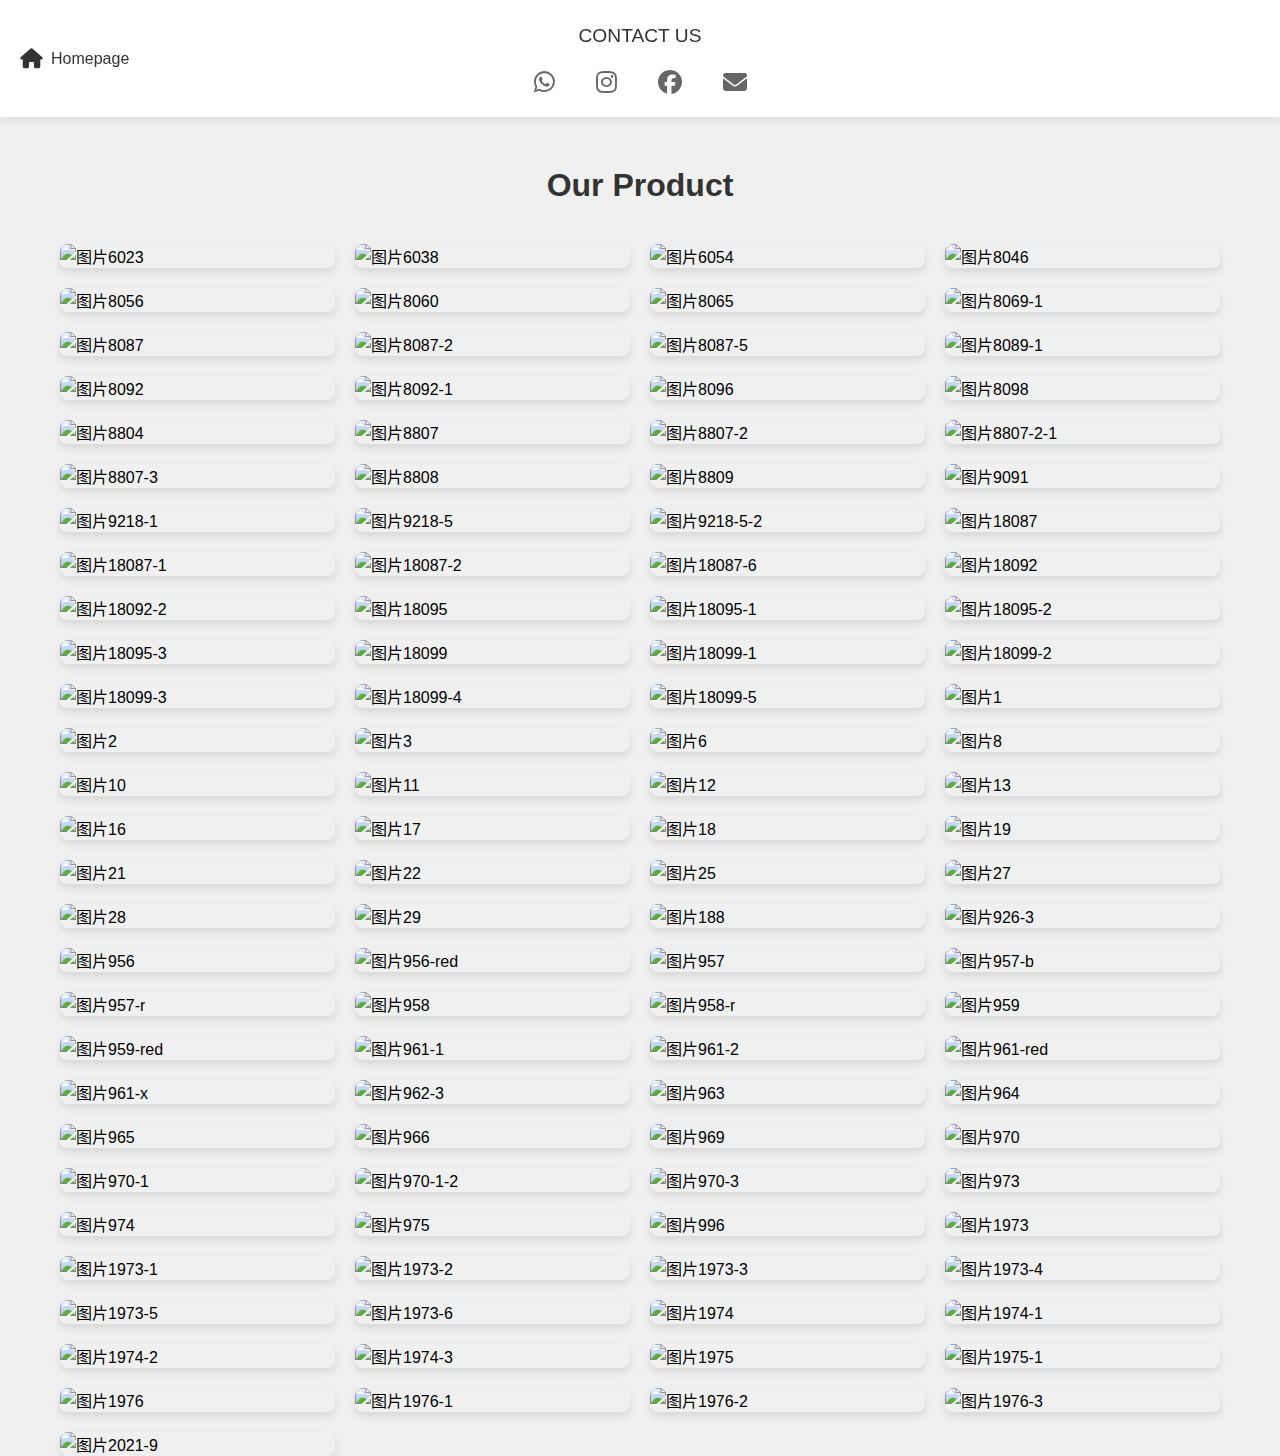
==== index.html @ f0d90559 "Create index.html" ====
<!DOCTYPE html>
<html lang="zh-CN">

<head>
    <meta charset="UTF-8">
    <meta name="viewport" content="width=device-width, initial-scale=1.0">
    <title>Products</title>
    <link rel="stylesheet" href="https://cdnjs.cloudflare.com/ajax/libs/font-awesome/6.4.0/css/all.min.css">
    <style>
        :root {
            --nav-height: 0px;
        }

        * {
            margin: 0;
            padding: 0;
            box-sizing: border-box;
        }

        /* 修改后的导航栏 */
        .social-bar {
            position: fixed;
            top: 0;
            width: 100%;
            background: rgba(255, 255, 255, 0.97);
            padding: 15px 20px;
            box-shadow: 0 2px 10px rgba(0, 0, 0, 0.1);
            z-index: 1000;
            display: flex;
            flex-direction: column;
            align-items: center;
            gap: 15px;
            min-height: 80px;
            flex-wrap: wrap;
        }

        .home-btn {
            position: absolute;
            left: 20px;
            top: 50%;
            transform: translateY(-50%);
            display: flex;
            align-items: center;
            gap: 8px;
            text-decoration: none;
            color: #333;
            font-size: 16px;
        }

        .home-btn i {
            font-size: 20px;
        }

        .social-title {
            color: #333;
            font-size: 1.2rem;
            font-weight: 500;
            margin-top: 10px;
        }

        .social-links {
            display: flex;
            justify-content: center;
            gap: 25px;
            flex-wrap: wrap;
        }

        .social-link {
            color: #666;
            font-size: 24px;
            transition: all 0.3s ease;
            text-decoration: none;
            display: inline-flex;
            padding: 8px;
        }

        .social-link:hover {
            transform: translateY(-3px);
        }

        .fa-whatsapp:hover {
            color: #25D366;
        }

        .fa-instagram:hover {
            color: #E1306C;
        }

        .fa-facebook:hover {
            color: #1877F2;
        }

        .fa-envelope:hover {
            color: #EA4335;
        }

        /* 动态间距容器 */
        .container {
            padding-top: calc(var(--nav-height) + 30px);
            max-width: 1200px;
            margin: 0 auto;
            padding-left: 20px;
            padding-right: 20px;
        }

        /* 相册样式 */
        body {
            font-family: Arial, sans-serif;
            background-color: #f0f0f0;
        }

        h1 {
            text-align: center;
            color: #333;
            margin: 20px 0 40px;
            font-size: 2rem;
        }

        .gallery {
            display: grid;
            grid-template-columns: repeat(auto-fit, minmax(250px, 1fr));
            gap: 20px;
        }

        .gallery-item {
            position: relative;
            overflow: hidden;
            border-radius: 8px;
            box-shadow: 0 4px 8px rgba(0, 0, 0, 0.1);
            transition: transform 0.3s ease;
        }

        .gallery-item:hover {
            transform: translateY(-5px);
        }

        .gallery-image {
            width: 100%;
            height: 250px;
            object-fit: cover;
            cursor: pointer;
            transition: transform 0.3s ease;
        }

        .gallery-item:hover .gallery-image {
            transform: scale(1.05);
        }

        .caption {
            position: absolute;
            bottom: 0;
            left: 0;
            right: 0;
            background: rgba(0, 0, 0, 0.7);
            color: white;
            padding: 10px;
            text-align: center;
            transform: translateY(100%);
            transition: transform 0.3s ease;
        }

        .gallery-item:hover .caption {
            transform: translateY(0);
        }

        /* 模态框 */
        .modal {
            display: none;
            position: fixed;
            top: 0;
            left: 0;
            width: 100%;
            height: 100%;
            background: rgba(0, 0, 0, 0.8);
            z-index: 999;
        }

        .modal-content {
            position: absolute;
            top: 50%;
            left: 50%;
            transform: translate(-50%, -50%);
            max-width: 90%;
            max-height: 90%;
        }

        .modal-image {
            width: 100%;
            height: auto;
            border-radius: 8px;
        }

        .close {
            position: absolute;
            top: 20px;
            right: 30px;
            color: white;
            font-size: 40px;
            cursor: pointer;
        }

        /* 响应式设计 */
        @media (max-width: 768px) {
            .gallery {
                grid-template-columns: repeat(2, 1fr);
            }

            h1 {
                font-size: 1.8rem;
            }
        }

        @media (max-width: 480px) {
            .social-bar {
                padding: 12px 45px;
            }

            .home-btn span {
                display: none;
            }

            .container {
                padding-top: calc(var(--nav-height) + 20px);
            }

            .gallery {
                grid-template-columns: 1fr;
            }

            h1 {
                font-size: 1.6rem;
                margin: 15px 0 30px;
            }

            .social-title {
                font-size: 1rem;
            }

            .social-links {
                gap: 20px;
            }

            .social-link {
                font-size: 22px;
                padding: 6px;
            }
        }
    </style>
</head>

<body>
    <!-- 导航栏 -->
    <nav class="social-bar">
        <a href="https://110407.xyz" class="home-btn">
            <i class="fas fa-home"></i>
            <span>Homepage</span>
        </a>
        <div class="social-title">CONTACT US</div>
        <div class="social-links">
            <a href="https://wa.me/85246198431" class="social-link" target="_blank">
                <i class="fa-brands fa-whatsapp"></i>
            </a>
            <a href="https://www.instagram.com/miailive/" class="social-link" target="_blank">
                <i class="fa-brands fa-instagram"></i>
            </a>
            <a href="https://www.facebook.com/share/1YYGZ4FWjo/?mibextid=wwXIfr" class="social-link" target="_blank">
                <i class="fa-brands fa-facebook"></i>
            </a>
            <a href="mailto:zwbbtk@proton.me" class="social-link">
                <i class="fa-solid fa-envelope"></i>
            </a>
        </div>
    </nav>

    <!-- 产品展示 -->
    <div class="container">
        <h1>Our Product</h1>
        <div class="gallery">
            <div class="gallery-item">
                <img src="./pic/6023.png" alt="图片6023" class="gallery-image">
                <div class="caption">6023</div>
            </div>
            <div class="gallery-item">
                <img src="./pic/6038.png" alt="图片6038" class="gallery-image">
                <div class="caption">6038</div>
            </div>
            <div class="gallery-item">
                <img src="./pic/6054.png" alt="图片6054" class="gallery-image">
                <div class="caption">6054</div>
            </div>
            <div class="gallery-item">
                <img src="./pic/8046.png" alt="图片8046" class="gallery-image">
                <div class="caption">8046</div>
            </div>
            <div class="gallery-item">
                <img src="./pic/8056.png" alt="图片8056" class="gallery-image">
                <div class="caption">8056</div>
            </div>
            <div class="gallery-item">
                <img src="./pic/8060.png" alt="图片8060" class="gallery-image">
                <div class="caption">8060</div>
            </div>
            <div class="gallery-item">
                <img src="./pic/8065.png" alt="图片8065" class="gallery-image">
                <div class="caption">8065</div>
            </div>
            <div class="gallery-item">
                <img src="./pic/8069-1.png" alt="图片8069-1" class="gallery-image">
                <div class="caption">8069-1</div>
            </div>
            <div class="gallery-item">
                <img src="./pic/8087.png" alt="图片8087" class="gallery-image">
                <div class="caption">8087</div>
            </div>
            <div class="gallery-item">
                <img src="./pic/8087-2.png" alt="图片8087-2" class="gallery-image">
                <div class="caption">8087-2</div>
            </div>
            <div class="gallery-item">
                <img src="./pic/8087-5.png" alt="图片8087-5" class="gallery-image">
                <div class="caption">8087-5</div>
            </div>
            <div class="gallery-item">
                <img src="./pic/8089-1.png" alt="图片8089-1" class="gallery-image">
                <div class="caption">8089-1</div>
            </div>
            <div class="gallery-item">
                <img src="./pic/8092.jpg" alt="图片8092" class="gallery-image">
                <div class="caption">8092</div>
            </div>
            <div class="gallery-item">
                <img src="./pic/8092-1.png" alt="图片8092-1" class="gallery-image">
                <div class="caption">8092-1</div>
            </div>
            <div class="gallery-item">
                <img src="./pic/8096.png" alt="图片8096" class="gallery-image">
                <div class="caption">8096</div>
            </div>
            <div class="gallery-item">
                <img src="./pic/8098.png" alt="图片8098" class="gallery-image">
                <div class="caption">8098</div>
            </div>
            <div class="gallery-item">
                <img src="./pic/8804.png" alt="图片8804" class="gallery-image">
                <div class="caption">8804</div>
            </div>
            <div class="gallery-item">
                <img src="./pic/8807.png" alt="图片8807" class="gallery-image">
                <div class="caption">8807</div>
            </div>
            <div class="gallery-item">
                <img src="./pic/8807-2.png" alt="图片8807-2" class="gallery-image">
                <div class="caption">8807-2</div>
            </div>
            <div class="gallery-item">
                <img src="./pic/8807-2-1.png" alt="图片8807-2-1" class="gallery-image">
                <div class="caption">8807-2-1</div>
            </div>
            <div class="gallery-item">
                <img src="./pic/8807-3.png" alt="图片8807-3" class="gallery-image">
                <div class="caption">8807-3</div>
            </div>
            <div class="gallery-item">
                <img src="./pic/8808.png" alt="图片8808" class="gallery-image">
                <div class="caption">8808</div>
            </div>
            <div class="gallery-item">
                <img src="./pic/8809.png" alt="图片8809" class="gallery-image">
                <div class="caption">8809</div>
            </div>
            <div class="gallery-item">
                <img src="./pic/9091.png" alt="图片9091" class="gallery-image">
                <div class="caption">9091</div>
            </div>
            <div class="gallery-item">
                <img src="./pic/9218-1.png" alt="图片9218-1" class="gallery-image">
                <div class="caption">9218-1</div>
            </div>
            <div class="gallery-item">
                <img src="./pic/9218-5.png" alt="图片9218-5" class="gallery-image">
                <div class="caption">9218-5</div>
            </div>
            <div class="gallery-item">
                <img src="./pic/9218-5-2.png" alt="图片9218-5-2" class="gallery-image">
                <div class="caption">9218-5-2</div>
            </div>
            <div class="gallery-item">
                <img src="./pic/18087.png" alt="图片18087" class="gallery-image">
                <div class="caption">18087</div>
            </div>
            <div class="gallery-item">
                <img src="./pic/18087-1.png" alt="图片18087-1" class="gallery-image">
                <div class="caption">18087-1</div>
            </div>
            <div class="gallery-item">
                <img src="./pic/18087-2.png" alt="图片18087-2" class="gallery-image">
                <div class="caption">18087-2</div>
            </div>
            <div class="gallery-item">
                <img src="./pic/18087-6.png" alt="图片18087-6" class="gallery-image">
                <div class="caption">18087-6</div>
            </div>
            <div class="gallery-item">
                <img src="./pic/18092.png" alt="图片18092" class="gallery-image">
                <div class="caption">18092</div>
            </div>
            <div class="gallery-item">
                <img src="./pic/18092-2.png" alt="图片18092-2" class="gallery-image">
                <div class="caption">18092-2</div>
            </div>
            <div class="gallery-item">
                <img src="./pic/18095.png" alt="图片18095" class="gallery-image">
                <div class="caption">18095</div>
            </div>
            <div class="gallery-item">
                <img src="./pic/18095-1.png" alt="图片18095-1" class="gallery-image">
                <div class="caption">18095-1</div>
            </div>
            <div class="gallery-item">
                <img src="./pic/18095-2.png" alt="图片18095-2" class="gallery-image">
                <div class="caption">18095-2</div>
            </div>
            <div class="gallery-item">
                <img src="./pic/18095-3.png" alt="图片18095-3" class="gallery-image">
                <div class="caption">18095-3</div>
            </div>
            <div class="gallery-item">
                <img src="./pic/18099.png" alt="图片18099" class="gallery-image">
                <div class="caption">18099</div>
            </div>
            <div class="gallery-item">
                <img src="./pic/18099-1.png" alt="图片18099-1" class="gallery-image">
                <div class="caption">18099-1</div>
            </div>
            <div class="gallery-item">
                <img src="./pic/18099-2.png" alt="图片18099-2" class="gallery-image">
                <div class="caption">18099-2</div>
            </div>
            <div class="gallery-item">
                <img src="./pic/18099-3.png" alt="图片18099-3" class="gallery-image">
                <div class="caption">18099-3</div>
            </div>
            <div class="gallery-item">
                <img src="./pic/18099-4.png" alt="图片18099-4" class="gallery-image">
                <div class="caption">18099-4</div>
            </div>
            <div class="gallery-item">
                <img src="./pic/18099-5.png" alt="图片18099-5" class="gallery-image">
                <div class="caption">18099-5</div>
            </div>
            <div class="gallery-item">
                <img src="./pic/1.png" alt="图片1" class="gallery-image">
                <div class="caption">1</div>
            </div>
            <div class="gallery-item">
                <img src="./pic/2.png" alt="图片2" class="gallery-image">
                <div class="caption">2</div>
            </div>
            <div class="gallery-item">
                <img src="./pic/3.png" alt="图片3" class="gallery-image">
                <div class="caption">3</div>
            </div>
            <div class="gallery-item">
                <img src="./pic/6.png" alt="图片6" class="gallery-image">
                <div class="caption">6</div>
            </div>
            <div class="gallery-item">
                <img src="./pic/8.png" alt="图片8" class="gallery-image">
                <div class="caption">8</div>
            </div>
            <div class="gallery-item">
                <img src="./pic/10.png" alt="图片10" class="gallery-image">
                <div class="caption">10</div>
            </div>
            <div class="gallery-item">
                <img src="./pic/11.png" alt="图片11" class="gallery-image">
                <div class="caption">11</div>
            </div>
            <div class="gallery-item">
                <img src="./pic/12.png" alt="图片12" class="gallery-image">
                <div class="caption">12</div>
            </div>
            <div class="gallery-item">
                <img src="./pic/13.png" alt="图片13" class="gallery-image">
                <div class="caption">13</div>
            </div>
            <div class="gallery-item">
                <img src="./pic/16.png" alt="图片16" class="gallery-image">
                <div class="caption">16</div>
            </div>
            <div class="gallery-item">
                <img src="./pic/17.png" alt="图片17" class="gallery-image">
                <div class="caption">17</div>
            </div>
            <div class="gallery-item">
                <img src="./pic/18.png" alt="图片18" class="gallery-image">
                <div class="caption">18</div>
            </div>
            <div class="gallery-item">
                <img src="./pic/19.png" alt="图片19" class="gallery-image">
                <div class="caption">19</div>
            </div>
            <div class="gallery-item">
                <img src="./pic/21.png" alt="图片21" class="gallery-image">
                <div class="caption">21</div>
            </div>
            <div class="gallery-item">
                <img src="./pic/22.png" alt="图片22" class="gallery-image">
                <div class="caption">22</div>
            </div>
            <div class="gallery-item">
                <img src="./pic/25.png" alt="图片25" class="gallery-image">
                <div class="caption">25</div>
            </div>
            <div class="gallery-item">
                <img src="./pic/27.png" alt="图片27" class="gallery-image">
                <div class="caption">27</div>
            </div>
            <div class="gallery-item">
                <img src="./pic/28.png" alt="图片28" class="gallery-image">
                <div class="caption">28</div>
            </div>
            <div class="gallery-item">
                <img src="./pic/29.png" alt="图片29" class="gallery-image">
                <div class="caption">29</div>
            </div>
            <div class="gallery-item">
                <img src="./pic/188.png" alt="图片188" class="gallery-image">
                <div class="caption">188</div>
            </div>
            <div class="gallery-item">
                <img src="./pic/926-3.png" alt="图片926-3" class="gallery-image">
                <div class="caption">926-3</div>
            </div>
            <div class="gallery-item">
                <img src="./pic/956.png" alt="图片956" class="gallery-image">
                <div class="caption">956</div>
            </div>
            <div class="gallery-item">
                <img src="./pic/956-red.png" alt="图片956-red" class="gallery-image">
                <div class="caption">956-red</div>
            </div>
            <div class="gallery-item">
                <img src="./pic/957.png" alt="图片957" class="gallery-image">
                <div class="caption">957</div>
            </div>
            <div class="gallery-item">
                <img src="./pic/957-b.png" alt="图片957-b" class="gallery-image">
                <div class="caption">957-b</div>
            </div>
            <div class="gallery-item">
                <img src="./pic/957-r.png" alt="图片957-r" class="gallery-image">
                <div class="caption">957-r</div>
            </div>
            <div class="gallery-item">
                <img src="./pic/958.png" alt="图片958" class="gallery-image">
                <div class="caption">958</div>
            </div>
            <div class="gallery-item">
                <img src="./pic/958-r.png" alt="图片958-r" class="gallery-image">
                <div class="caption">958-r</div>
            </div>
            <div class="gallery-item">
                <img src="./pic/959.png" alt="图片959" class="gallery-image">
                <div class="caption">959</div>
            </div>
            <div class="gallery-item">
                <img src="./pic/959-red.png" alt="图片959-red" class="gallery-image">
                <div class="caption">959-red</div>
            </div>
            <div class="gallery-item">
                <img src="./pic/961-1.png" alt="图片961-1" class="gallery-image">
                <div class="caption">961-1</div>
            </div>
            <div class="gallery-item">
                <img src="./pic/961-2.png" alt="图片961-2" class="gallery-image">
                <div class="caption">961-2</div>
            </div>
            <div class="gallery-item">
                <img src="./pic/961-red.png" alt="图片961-red" class="gallery-image">
                <div class="caption">961-red</div>
            </div>
            <div class="gallery-item">
                <img src="./pic/961-x.png" alt="图片961-x" class="gallery-image">
                <div class="caption">961-x</div>
            </div>
            <div class="gallery-item">
                <img src="./pic/962-3.png" alt="图片962-3" class="gallery-image">
                <div class="caption">962-3</div>
            </div>
            <div class="gallery-item">
                <img src="./pic/963.png" alt="图片963" class="gallery-image">
                <div class="caption">963</div>
            </div>
            <div class="gallery-item">
                <img src="./pic/964.png" alt="图片964" class="gallery-image">
                <div class="caption">964</div>
            </div>
            <div class="gallery-item">
                <img src="./pic/965.png" alt="图片965" class="gallery-image">
                <div class="caption">965</div>
            </div>
            <div class="gallery-item">
                <img src="./pic/966.png" alt="图片966" class="gallery-image">
                <div class="caption">966</div>
            </div>
            <div class="gallery-item">
                <img src="./pic/969.png" alt="图片969" class="gallery-image">
                <div class="caption">969</div>
            </div>
            <div class="gallery-item">
                <img src="./pic/970.png" alt="图片970" class="gallery-image">
                <div class="caption">970</div>
            </div>
            <div class="gallery-item">
                <img src="./pic/970-1.png" alt="图片970-1" class="gallery-image">
                <div class="caption">970-1</div>
            </div>
            <div class="gallery-item">
                <img src="./pic/970-1-2.png" alt="图片970-1-2" class="gallery-image">
                <div class="caption">970-1-2</div>
            </div>
            <div class="gallery-item">
                <img src="./pic/970-3.png" alt="图片970-3" class="gallery-image">
                <div class="caption">970-3</div>
            </div>
            <div class="gallery-item">
                <img src="./pic/973.png" alt="图片973" class="gallery-image">
                <div class="caption">973</div>
            </div>
            <div class="gallery-item">
                <img src="./pic/974.png" alt="图片974" class="gallery-image">
                <div class="caption">974</div>
            </div>
            <div class="gallery-item">
                <img src="./pic/975.png" alt="图片975" class="gallery-image">
                <div class="caption">975</div>
            </div>
            <div class="gallery-item">
                <img src="./pic/996.png" alt="图片996" class="gallery-image">
                <div class="caption">996</div>
            </div>
            <div class="gallery-item">
                <img src="./pic/1973.png" alt="图片1973" class="gallery-image">
                <div class="caption">1973</div>
            </div>
            <div class="gallery-item">
                <img src="./pic/1973-1.png" alt="图片1973-1" class="gallery-image">
                <div class="caption">1973-1</div>
            </div>
            <div class="gallery-item">
                <img src="./pic/1973-2.png" alt="图片1973-2" class="gallery-image">
                <div class="caption">1973-2</div>
            </div>
            <div class="gallery-item">
                <img src="./pic/1973-3.png" alt="图片1973-3" class="gallery-image">
                <div class="caption">1973-3</div>
            </div>
            <div class="gallery-item">
                <img src="./pic/1973-4.png" alt="图片1973-4" class="gallery-image">
                <div class="caption">1973-4</div>
            </div>
            <div class="gallery-item">
                <img src="./pic/1973-5.png" alt="图片1973-5" class="gallery-image">
                <div class="caption">1973-5</div>
            </div>
            <div class="gallery-item">
                <img src="./pic/1973-6.png" alt="图片1973-6" class="gallery-image">
                <div class="caption">1973-6</div>
            </div>
            <div class="gallery-item">
                <img src="./pic/1974.png" alt="图片1974" class="gallery-image">
                <div class="caption">1974</div>
            </div>
            <div class="gallery-item">
                <img src="./pic/1974-1.png" alt="图片1974-1" class="gallery-image">
                <div class="caption">1974-1</div>
            </div>
            <div class="gallery-item">
                <img src="./pic/1974-2.png" alt="图片1974-2" class="gallery-image">
                <div class="caption">1974-2</div>
            </div>
            <div class="gallery-item">
                <img src="./pic/1974-3.png" alt="图片1974-3" class="gallery-image">
                <div class="caption">1974-3</div>
            </div>
            <div class="gallery-item">
                <img src="./pic/1975.png" alt="图片1975" class="gallery-image">
                <div class="caption">1975</div>
            </div>
            <div class="gallery-item">
                <img src="./pic/1975-1.png" alt="图片1975-1" class="gallery-image">
                <div class="caption">1975-1</div>
            </div>
            <div class="gallery-item">
                <img src="./pic/1976.png" alt="图片1976" class="gallery-image">
                <div class="caption">1976</div>
            </div>
            <div class="gallery-item">
                <img src="./pic/1976-1.png" alt="图片1976-1" class="gallery-image">
                <div class="caption">1976-1</div>
            </div>
            <div class="gallery-item">
                <img src="./pic/1976-2.png" alt="图片1976-2" class="gallery-image">
                <div class="caption">1976-2</div>
            </div>
            <div class="gallery-item">
                <img src="./pic/1976-3.png" alt="图片1976-3" class="gallery-image">
                <div class="caption">1976-3</div>
            </div>
            <div class="gallery-item">
                <img src="./pic/2021-9.png" alt="图片2021-9" class="gallery-image">
                <div class="caption">2021-9</div>
            </div>
        </div>

        <!-- 模态框 -->
        <div class="modal">
            <span class="close">&times;</span>
            <div class="modal-content">
                <img src="./pic/.png" alt="" class="modal-image">
                <div class="modal-caption"></div>
            </div>
        </div>

        <script>
            // 动态计算导航栏高度
            function updateNavHeight() {
                const nav = document.querySelector('.social-bar');
                document.documentElement.style.setProperty('--nav-height', nav.offsetHeight + 'px');
            }

            // 初始化执行
            updateNavHeight();

            // 节流处理窗口变化
            let resizeTimer;
            window.addEventListener('resize', () => {
                clearTimeout(resizeTimer);
                resizeTimer = setTimeout(updateNavHeight, 250);
            });

            // 图片点击事件
            document.querySelectorAll('.gallery-image').forEach(image => {
                image.addEventListener('click', () => {
                    const modal = document.querySelector('.modal');
                    const modalImg = document.querySelector('.modal-image');
                    const caption = image.nextElementSibling.textContent;

                    modal.style.display = 'block';
                    modalImg.src = image.src;
                    modal.querySelector('.modal-caption').textContent = caption;
                });
            });

            // 关闭模态框
            document.querySelector('.close').addEventListener('click', () => {
                document.querySelector('.modal').style.display = 'none';
            });

            // 点击外部关闭
            window.addEventListener('click', (e) => {
                if (e.target === document.querySelector('.modal')) {
                    document.querySelector('.modal').style.display = 'none';
                }
            });
        </script>
</body>

</html>
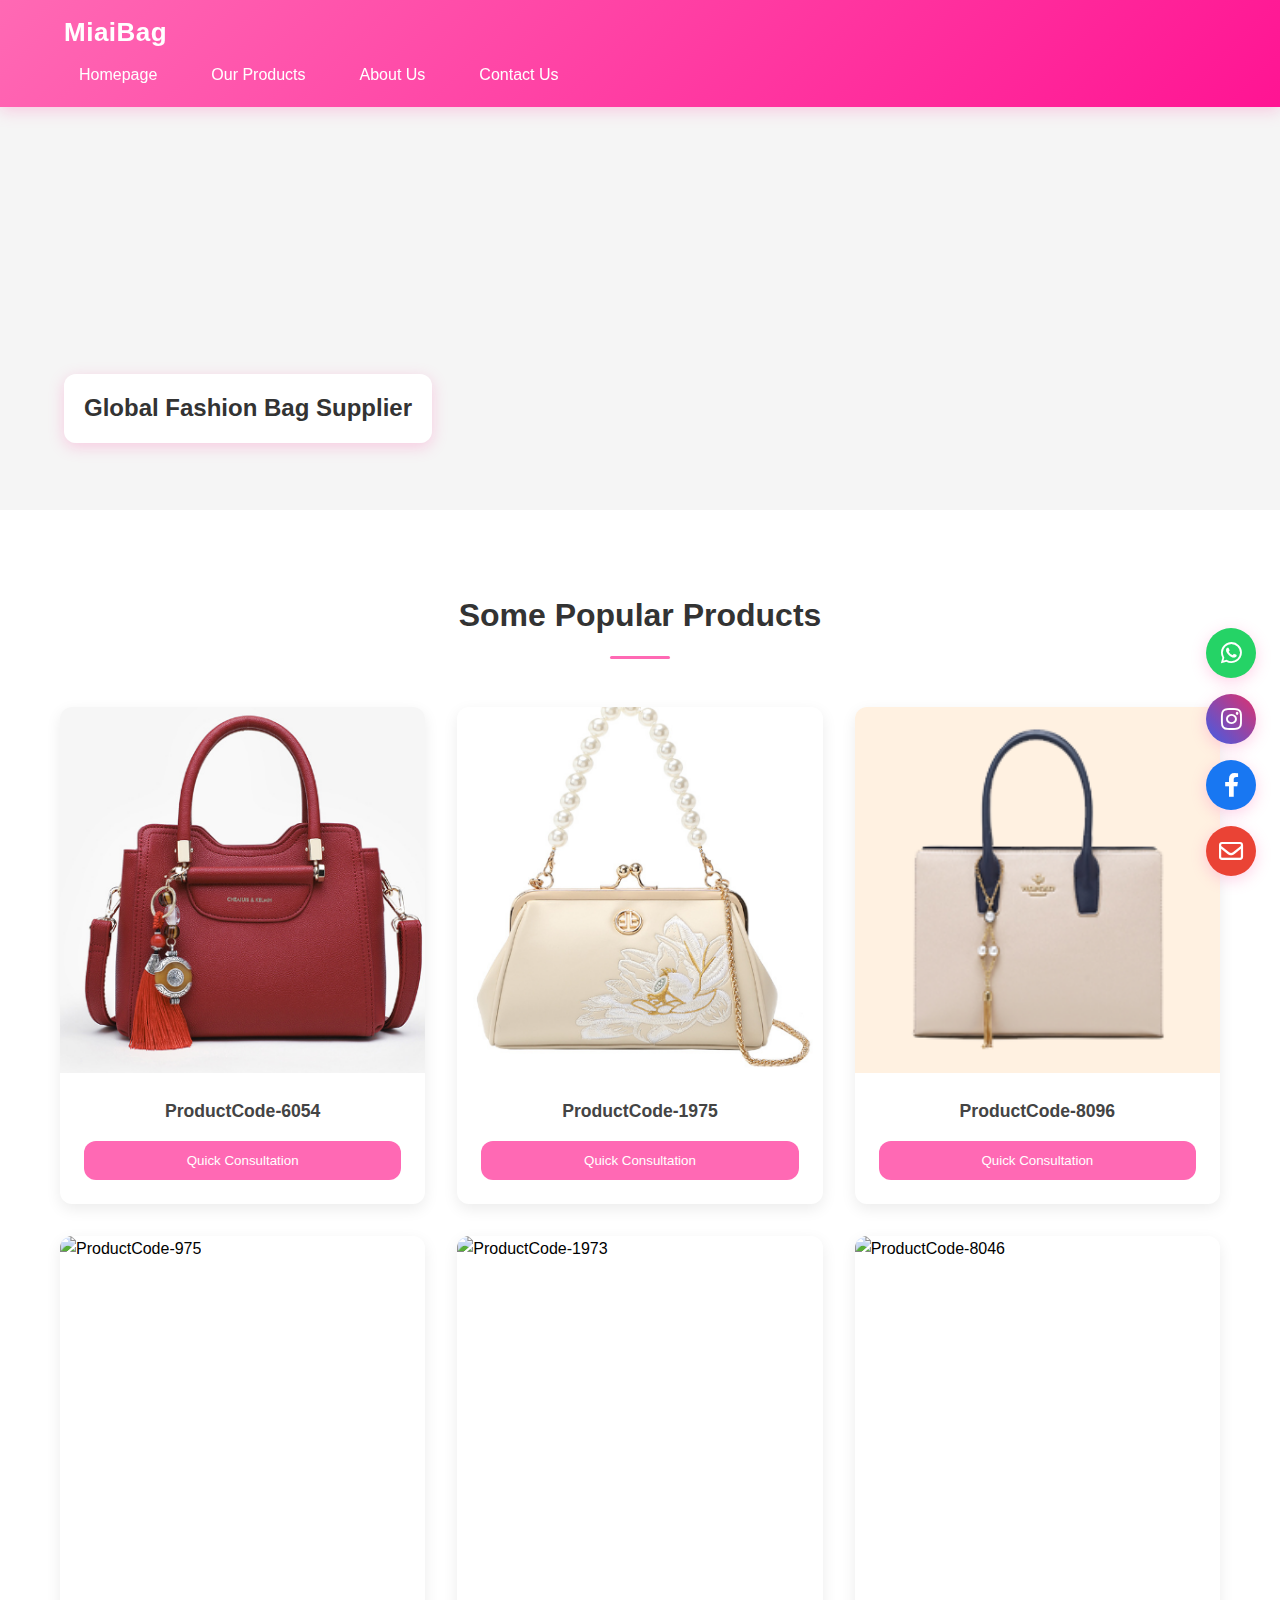
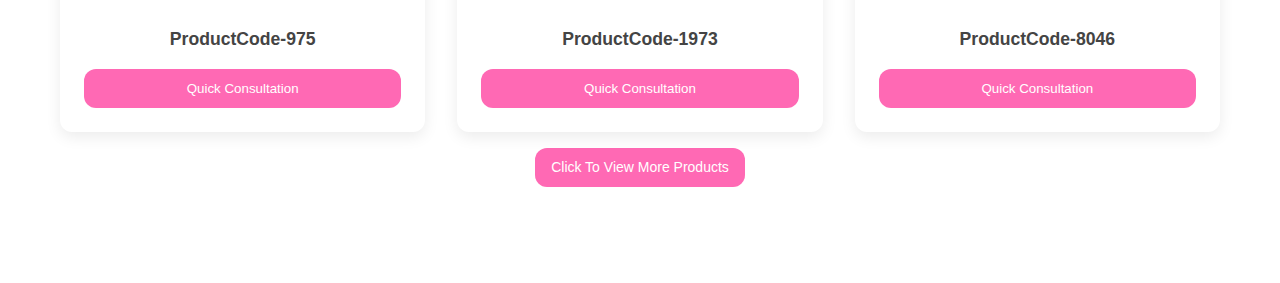
==== commit f21dbbff: "Add files via upload" ====
--- a/index.html
+++ b/index.html
@@ -1,770 +1,173 @@
-<!DOCTYPE html>
-<html lang="zh-CN">
-
-<head>
-    <meta charset="UTF-8">
-    <meta name="viewport" content="width=device-width, initial-scale=1.0">
-    <title>Products</title>
-    <link rel="stylesheet" href="https://cdnjs.cloudflare.com/ajax/libs/font-awesome/6.4.0/css/all.min.css">
-    <style>
-        :root {
-            --nav-height: 0px;
-        }
-
-        * {
-            margin: 0;
-            padding: 0;
-            box-sizing: border-box;
-        }
-
-        /* 修改后的导航栏 */
-        .social-bar {
-            position: fixed;
-            top: 0;
-            width: 100%;
-            background: rgba(255, 255, 255, 0.97);
-            padding: 15px 20px;
-            box-shadow: 0 2px 10px rgba(0, 0, 0, 0.1);
-            z-index: 1000;
-            display: flex;
-            flex-direction: column;
-            align-items: center;
-            gap: 15px;
-            min-height: 80px;
-            flex-wrap: wrap;
-        }
-
-        .home-btn {
-            position: absolute;
-            left: 20px;
-            top: 50%;
-            transform: translateY(-50%);
-            display: flex;
-            align-items: center;
-            gap: 8px;
-            text-decoration: none;
-            color: #333;
-            font-size: 16px;
-        }
-
-        .home-btn i {
-            font-size: 20px;
-        }
-
-        .social-title {
-            color: #333;
-            font-size: 1.2rem;
-            font-weight: 500;
-            margin-top: 10px;
-        }
-
-        .social-links {
-            display: flex;
-            justify-content: center;
-            gap: 25px;
-            flex-wrap: wrap;
-        }
-
-        .social-link {
-            color: #666;
-            font-size: 24px;
-            transition: all 0.3s ease;
-            text-decoration: none;
-            display: inline-flex;
-            padding: 8px;
-        }
-
-        .social-link:hover {
-            transform: translateY(-3px);
-        }
-
-        .fa-whatsapp:hover {
-            color: #25D366;
-        }
-
-        .fa-instagram:hover {
-            color: #E1306C;
-        }
-
-        .fa-facebook:hover {
-            color: #1877F2;
-        }
-
-        .fa-envelope:hover {
-            color: #EA4335;
-        }
-
-        /* 动态间距容器 */
-        .container {
-            padding-top: calc(var(--nav-height) + 30px);
-            max-width: 1200px;
-            margin: 0 auto;
-            padding-left: 20px;
-            padding-right: 20px;
-        }
-
-        /* 相册样式 */
-        body {
-            font-family: Arial, sans-serif;
-            background-color: #f0f0f0;
-        }
-
-        h1 {
-            text-align: center;
-            color: #333;
-            margin: 20px 0 40px;
-            font-size: 2rem;
-        }
-
-        .gallery {
-            display: grid;
-            grid-template-columns: repeat(auto-fit, minmax(250px, 1fr));
-            gap: 20px;
-        }
-
-        .gallery-item {
-            position: relative;
-            overflow: hidden;
-            border-radius: 8px;
-            box-shadow: 0 4px 8px rgba(0, 0, 0, 0.1);
-            transition: transform 0.3s ease;
-        }
-
-        .gallery-item:hover {
-            transform: translateY(-5px);
-        }
-
-        .gallery-image {
-            width: 100%;
-            height: 250px;
-            object-fit: cover;
-            cursor: pointer;
-            transition: transform 0.3s ease;
-        }
-
-        .gallery-item:hover .gallery-image {
-            transform: scale(1.05);
-        }
-
-        .caption {
-            position: absolute;
-            bottom: 0;
-            left: 0;
-            right: 0;
-            background: rgba(0, 0, 0, 0.7);
-            color: white;
-            padding: 10px;
-            text-align: center;
-            transform: translateY(100%);
-            transition: transform 0.3s ease;
-        }
-
-        .gallery-item:hover .caption {
-            transform: translateY(0);
-        }
-
-        /* 模态框 */
-        .modal {
-            display: none;
-            position: fixed;
-            top: 0;
-            left: 0;
-            width: 100%;
-            height: 100%;
-            background: rgba(0, 0, 0, 0.8);
-            z-index: 999;
-        }
-
-        .modal-content {
-            position: absolute;
-            top: 50%;
-            left: 50%;
-            transform: translate(-50%, -50%);
-            max-width: 90%;
-            max-height: 90%;
-        }
-
-        .modal-image {
-            width: 100%;
-            height: auto;
-            border-radius: 8px;
-        }
-
-        .close {
-            position: absolute;
-            top: 20px;
-            right: 30px;
-            color: white;
-            font-size: 40px;
-            cursor: pointer;
-        }
-
-        /* 响应式设计 */
-        @media (max-width: 768px) {
-            .gallery {
-                grid-template-columns: repeat(2, 1fr);
-            }
-
-            h1 {
-                font-size: 1.8rem;
-            }
-        }
-
-        @media (max-width: 480px) {
-            .social-bar {
-                padding: 12px 45px;
-            }
-
-            .home-btn span {
-                display: none;
-            }
-
-            .container {
-                padding-top: calc(var(--nav-height) + 20px);
-            }
-
-            .gallery {
-                grid-template-columns: 1fr;
-            }
-
-            h1 {
-                font-size: 1.6rem;
-                margin: 15px 0 30px;
-            }
-
-            .social-title {
-                font-size: 1rem;
-            }
-
-            .social-links {
-                gap: 20px;
-            }
-
-            .social-link {
-                font-size: 22px;
-                padding: 6px;
-            }
-        }
-    </style>
-</head>
-
-<body>
-    <!-- 导航栏 -->
-    <nav class="social-bar">
-        <a href="https://110407.xyz" class="home-btn">
-            <i class="fas fa-home"></i>
-            <span>Homepage</span>
-        </a>
-        <div class="social-title">CONTACT US</div>
-        <div class="social-links">
-            <a href="https://wa.me/85246198431" class="social-link" target="_blank">
-                <i class="fa-brands fa-whatsapp"></i>
-            </a>
-            <a href="https://www.instagram.com/miailive/" class="social-link" target="_blank">
-                <i class="fa-brands fa-instagram"></i>
-            </a>
-            <a href="https://www.facebook.com/share/1YYGZ4FWjo/?mibextid=wwXIfr" class="social-link" target="_blank">
-                <i class="fa-brands fa-facebook"></i>
-            </a>
-            <a href="mailto:zwbbtk@proton.me" class="social-link">
-                <i class="fa-solid fa-envelope"></i>
-            </a>
-        </div>
-    </nav>
-
-    <!-- 产品展示 -->
-    <div class="container">
-        <h1>Our Product</h1>
-        <div class="gallery">
-            <div class="gallery-item">
-                <img src="./pic/6023.png" alt="图片6023" class="gallery-image">
-                <div class="caption">6023</div>
-            </div>
-            <div class="gallery-item">
-                <img src="./pic/6038.png" alt="图片6038" class="gallery-image">
-                <div class="caption">6038</div>
-            </div>
-            <div class="gallery-item">
-                <img src="./pic/6054.png" alt="图片6054" class="gallery-image">
-                <div class="caption">6054</div>
-            </div>
-            <div class="gallery-item">
-                <img src="./pic/8046.png" alt="图片8046" class="gallery-image">
-                <div class="caption">8046</div>
-            </div>
-            <div class="gallery-item">
-                <img src="./pic/8056.png" alt="图片8056" class="gallery-image">
-                <div class="caption">8056</div>
-            </div>
-            <div class="gallery-item">
-                <img src="./pic/8060.png" alt="图片8060" class="gallery-image">
-                <div class="caption">8060</div>
-            </div>
-            <div class="gallery-item">
-                <img src="./pic/8065.png" alt="图片8065" class="gallery-image">
-                <div class="caption">8065</div>
-            </div>
-            <div class="gallery-item">
-                <img src="./pic/8069-1.png" alt="图片8069-1" class="gallery-image">
-                <div class="caption">8069-1</div>
-            </div>
-            <div class="gallery-item">
-                <img src="./pic/8087.png" alt="图片8087" class="gallery-image">
-                <div class="caption">8087</div>
-            </div>
-            <div class="gallery-item">
-                <img src="./pic/8087-2.png" alt="图片8087-2" class="gallery-image">
-                <div class="caption">8087-2</div>
-            </div>
-            <div class="gallery-item">
-                <img src="./pic/8087-5.png" alt="图片8087-5" class="gallery-image">
-                <div class="caption">8087-5</div>
-            </div>
-            <div class="gallery-item">
-                <img src="./pic/8089-1.png" alt="图片8089-1" class="gallery-image">
-                <div class="caption">8089-1</div>
-            </div>
-            <div class="gallery-item">
-                <img src="./pic/8092.jpg" alt="图片8092" class="gallery-image">
-                <div class="caption">8092</div>
-            </div>
-            <div class="gallery-item">
-                <img src="./pic/8092-1.png" alt="图片8092-1" class="gallery-image">
-                <div class="caption">8092-1</div>
-            </div>
-            <div class="gallery-item">
-                <img src="./pic/8096.png" alt="图片8096" class="gallery-image">
-                <div class="caption">8096</div>
-            </div>
-            <div class="gallery-item">
-                <img src="./pic/8098.png" alt="图片8098" class="gallery-image">
-                <div class="caption">8098</div>
-            </div>
-            <div class="gallery-item">
-                <img src="./pic/8804.png" alt="图片8804" class="gallery-image">
-                <div class="caption">8804</div>
-            </div>
-            <div class="gallery-item">
-                <img src="./pic/8807.png" alt="图片8807" class="gallery-image">
-                <div class="caption">8807</div>
-            </div>
-            <div class="gallery-item">
-                <img src="./pic/8807-2.png" alt="图片8807-2" class="gallery-image">
-                <div class="caption">8807-2</div>
-            </div>
-            <div class="gallery-item">
-                <img src="./pic/8807-2-1.png" alt="图片8807-2-1" class="gallery-image">
-                <div class="caption">8807-2-1</div>
-            </div>
-            <div class="gallery-item">
-                <img src="./pic/8807-3.png" alt="图片8807-3" class="gallery-image">
-                <div class="caption">8807-3</div>
-            </div>
-            <div class="gallery-item">
-                <img src="./pic/8808.png" alt="图片8808" class="gallery-image">
-                <div class="caption">8808</div>
-            </div>
-            <div class="gallery-item">
-                <img src="./pic/8809.png" alt="图片8809" class="gallery-image">
-                <div class="caption">8809</div>
-            </div>
-            <div class="gallery-item">
-                <img src="./pic/9091.png" alt="图片9091" class="gallery-image">
-                <div class="caption">9091</div>
-            </div>
-            <div class="gallery-item">
-                <img src="./pic/9218-1.png" alt="图片9218-1" class="gallery-image">
-                <div class="caption">9218-1</div>
-            </div>
-            <div class="gallery-item">
-                <img src="./pic/9218-5.png" alt="图片9218-5" class="gallery-image">
-                <div class="caption">9218-5</div>
-            </div>
-            <div class="gallery-item">
-                <img src="./pic/9218-5-2.png" alt="图片9218-5-2" class="gallery-image">
-                <div class="caption">9218-5-2</div>
-            </div>
-            <div class="gallery-item">
-                <img src="./pic/18087.png" alt="图片18087" class="gallery-image">
-                <div class="caption">18087</div>
-            </div>
-            <div class="gallery-item">
-                <img src="./pic/18087-1.png" alt="图片18087-1" class="gallery-image">
-                <div class="caption">18087-1</div>
-            </div>
-            <div class="gallery-item">
-                <img src="./pic/18087-2.png" alt="图片18087-2" class="gallery-image">
-                <div class="caption">18087-2</div>
-            </div>
-            <div class="gallery-item">
-                <img src="./pic/18087-6.png" alt="图片18087-6" class="gallery-image">
-                <div class="caption">18087-6</div>
-            </div>
-            <div class="gallery-item">
-                <img src="./pic/18092.png" alt="图片18092" class="gallery-image">
-                <div class="caption">18092</div>
-            </div>
-            <div class="gallery-item">
-                <img src="./pic/18092-2.png" alt="图片18092-2" class="gallery-image">
-                <div class="caption">18092-2</div>
-            </div>
-            <div class="gallery-item">
-                <img src="./pic/18095.png" alt="图片18095" class="gallery-image">
-                <div class="caption">18095</div>
-            </div>
-            <div class="gallery-item">
-                <img src="./pic/18095-1.png" alt="图片18095-1" class="gallery-image">
-                <div class="caption">18095-1</div>
-            </div>
-            <div class="gallery-item">
-                <img src="./pic/18095-2.png" alt="图片18095-2" class="gallery-image">
-                <div class="caption">18095-2</div>
-            </div>
-            <div class="gallery-item">
-                <img src="./pic/18095-3.png" alt="图片18095-3" class="gallery-image">
-                <div class="caption">18095-3</div>
-            </div>
-            <div class="gallery-item">
-                <img src="./pic/18099.png" alt="图片18099" class="gallery-image">
-                <div class="caption">18099</div>
-            </div>
-            <div class="gallery-item">
-                <img src="./pic/18099-1.png" alt="图片18099-1" class="gallery-image">
-                <div class="caption">18099-1</div>
-            </div>
-            <div class="gallery-item">
-                <img src="./pic/18099-2.png" alt="图片18099-2" class="gallery-image">
-                <div class="caption">18099-2</div>
-            </div>
-            <div class="gallery-item">
-                <img src="./pic/18099-3.png" alt="图片18099-3" class="gallery-image">
-                <div class="caption">18099-3</div>
-            </div>
-            <div class="gallery-item">
-                <img src="./pic/18099-4.png" alt="图片18099-4" class="gallery-image">
-                <div class="caption">18099-4</div>
-            </div>
-            <div class="gallery-item">
-                <img src="./pic/18099-5.png" alt="图片18099-5" class="gallery-image">
-                <div class="caption">18099-5</div>
-            </div>
-            <div class="gallery-item">
-                <img src="./pic/1.png" alt="图片1" class="gallery-image">
-                <div class="caption">1</div>
-            </div>
-            <div class="gallery-item">
-                <img src="./pic/2.png" alt="图片2" class="gallery-image">
-                <div class="caption">2</div>
-            </div>
-            <div class="gallery-item">
-                <img src="./pic/3.png" alt="图片3" class="gallery-image">
-                <div class="caption">3</div>
-            </div>
-            <div class="gallery-item">
-                <img src="./pic/6.png" alt="图片6" class="gallery-image">
-                <div class="caption">6</div>
-            </div>
-            <div class="gallery-item">
-                <img src="./pic/8.png" alt="图片8" class="gallery-image">
-                <div class="caption">8</div>
-            </div>
-            <div class="gallery-item">
-                <img src="./pic/10.png" alt="图片10" class="gallery-image">
-                <div class="caption">10</div>
-            </div>
-            <div class="gallery-item">
-                <img src="./pic/11.png" alt="图片11" class="gallery-image">
-                <div class="caption">11</div>
-            </div>
-            <div class="gallery-item">
-                <img src="./pic/12.png" alt="图片12" class="gallery-image">
-                <div class="caption">12</div>
-            </div>
-            <div class="gallery-item">
-                <img src="./pic/13.png" alt="图片13" class="gallery-image">
-                <div class="caption">13</div>
-            </div>
-            <div class="gallery-item">
-                <img src="./pic/16.png" alt="图片16" class="gallery-image">
-                <div class="caption">16</div>
-            </div>
-            <div class="gallery-item">
-                <img src="./pic/17.png" alt="图片17" class="gallery-image">
-                <div class="caption">17</div>
-            </div>
-            <div class="gallery-item">
-                <img src="./pic/18.png" alt="图片18" class="gallery-image">
-                <div class="caption">18</div>
-            </div>
-            <div class="gallery-item">
-                <img src="./pic/19.png" alt="图片19" class="gallery-image">
-                <div class="caption">19</div>
-            </div>
-            <div class="gallery-item">
-                <img src="./pic/21.png" alt="图片21" class="gallery-image">
-                <div class="caption">21</div>
-            </div>
-            <div class="gallery-item">
-                <img src="./pic/22.png" alt="图片22" class="gallery-image">
-                <div class="caption">22</div>
-            </div>
-            <div class="gallery-item">
-                <img src="./pic/25.png" alt="图片25" class="gallery-image">
-                <div class="caption">25</div>
-            </div>
-            <div class="gallery-item">
-                <img src="./pic/27.png" alt="图片27" class="gallery-image">
-                <div class="caption">27</div>
-            </div>
-            <div class="gallery-item">
-                <img src="./pic/28.png" alt="图片28" class="gallery-image">
-                <div class="caption">28</div>
-            </div>
-            <div class="gallery-item">
-                <img src="./pic/29.png" alt="图片29" class="gallery-image">
-                <div class="caption">29</div>
-            </div>
-            <div class="gallery-item">
-                <img src="./pic/188.png" alt="图片188" class="gallery-image">
-                <div class="caption">188</div>
-            </div>
-            <div class="gallery-item">
-                <img src="./pic/926-3.png" alt="图片926-3" class="gallery-image">
-                <div class="caption">926-3</div>
-            </div>
-            <div class="gallery-item">
-                <img src="./pic/956.png" alt="图片956" class="gallery-image">
-                <div class="caption">956</div>
-            </div>
-            <div class="gallery-item">
-                <img src="./pic/956-red.png" alt="图片956-red" class="gallery-image">
-                <div class="caption">956-red</div>
-            </div>
-            <div class="gallery-item">
-                <img src="./pic/957.png" alt="图片957" class="gallery-image">
-                <div class="caption">957</div>
-            </div>
-            <div class="gallery-item">
-                <img src="./pic/957-b.png" alt="图片957-b" class="gallery-image">
-                <div class="caption">957-b</div>
-            </div>
-            <div class="gallery-item">
-                <img src="./pic/957-r.png" alt="图片957-r" class="gallery-image">
-                <div class="caption">957-r</div>
-            </div>
-            <div class="gallery-item">
-                <img src="./pic/958.png" alt="图片958" class="gallery-image">
-                <div class="caption">958</div>
-            </div>
-            <div class="gallery-item">
-                <img src="./pic/958-r.png" alt="图片958-r" class="gallery-image">
-                <div class="caption">958-r</div>
-            </div>
-            <div class="gallery-item">
-                <img src="./pic/959.png" alt="图片959" class="gallery-image">
-                <div class="caption">959</div>
-            </div>
-            <div class="gallery-item">
-                <img src="./pic/959-red.png" alt="图片959-red" class="gallery-image">
-                <div class="caption">959-red</div>
-            </div>
-            <div class="gallery-item">
-                <img src="./pic/961-1.png" alt="图片961-1" class="gallery-image">
-                <div class="caption">961-1</div>
-            </div>
-            <div class="gallery-item">
-                <img src="./pic/961-2.png" alt="图片961-2" class="gallery-image">
-                <div class="caption">961-2</div>
-            </div>
-            <div class="gallery-item">
-                <img src="./pic/961-red.png" alt="图片961-red" class="gallery-image">
-                <div class="caption">961-red</div>
-            </div>
-            <div class="gallery-item">
-                <img src="./pic/961-x.png" alt="图片961-x" class="gallery-image">
-                <div class="caption">961-x</div>
-            </div>
-            <div class="gallery-item">
-                <img src="./pic/962-3.png" alt="图片962-3" class="gallery-image">
-                <div class="caption">962-3</div>
-            </div>
-            <div class="gallery-item">
-                <img src="./pic/963.png" alt="图片963" class="gallery-image">
-                <div class="caption">963</div>
-            </div>
-            <div class="gallery-item">
-                <img src="./pic/964.png" alt="图片964" class="gallery-image">
-                <div class="caption">964</div>
-            </div>
-            <div class="gallery-item">
-                <img src="./pic/965.png" alt="图片965" class="gallery-image">
-                <div class="caption">965</div>
-            </div>
-            <div class="gallery-item">
-                <img src="./pic/966.png" alt="图片966" class="gallery-image">
-                <div class="caption">966</div>
-            </div>
-            <div class="gallery-item">
-                <img src="./pic/969.png" alt="图片969" class="gallery-image">
-                <div class="caption">969</div>
-            </div>
-            <div class="gallery-item">
-                <img src="./pic/970.png" alt="图片970" class="gallery-image">
-                <div class="caption">970</div>
-            </div>
-            <div class="gallery-item">
-                <img src="./pic/970-1.png" alt="图片970-1" class="gallery-image">
-                <div class="caption">970-1</div>
-            </div>
-            <div class="gallery-item">
-                <img src="./pic/970-1-2.png" alt="图片970-1-2" class="gallery-image">
-                <div class="caption">970-1-2</div>
-            </div>
-            <div class="gallery-item">
-                <img src="./pic/970-3.png" alt="图片970-3" class="gallery-image">
-                <div class="caption">970-3</div>
-            </div>
-            <div class="gallery-item">
-                <img src="./pic/973.png" alt="图片973" class="gallery-image">
-                <div class="caption">973</div>
-            </div>
-            <div class="gallery-item">
-                <img src="./pic/974.png" alt="图片974" class="gallery-image">
-                <div class="caption">974</div>
-            </div>
-            <div class="gallery-item">
-                <img src="./pic/975.png" alt="图片975" class="gallery-image">
-                <div class="caption">975</div>
-            </div>
-            <div class="gallery-item">
-                <img src="./pic/996.png" alt="图片996" class="gallery-image">
-                <div class="caption">996</div>
-            </div>
-            <div class="gallery-item">
-                <img src="./pic/1973.png" alt="图片1973" class="gallery-image">
-                <div class="caption">1973</div>
-            </div>
-            <div class="gallery-item">
-                <img src="./pic/1973-1.png" alt="图片1973-1" class="gallery-image">
-                <div class="caption">1973-1</div>
-            </div>
-            <div class="gallery-item">
-                <img src="./pic/1973-2.png" alt="图片1973-2" class="gallery-image">
-                <div class="caption">1973-2</div>
-            </div>
-            <div class="gallery-item">
-                <img src="./pic/1973-3.png" alt="图片1973-3" class="gallery-image">
-                <div class="caption">1973-3</div>
-            </div>
-            <div class="gallery-item">
-                <img src="./pic/1973-4.png" alt="图片1973-4" class="gallery-image">
-                <div class="caption">1973-4</div>
-            </div>
-            <div class="gallery-item">
-                <img src="./pic/1973-5.png" alt="图片1973-5" class="gallery-image">
-                <div class="caption">1973-5</div>
-            </div>
-            <div class="gallery-item">
-                <img src="./pic/1973-6.png" alt="图片1973-6" class="gallery-image">
-                <div class="caption">1973-6</div>
-            </div>
-            <div class="gallery-item">
-                <img src="./pic/1974.png" alt="图片1974" class="gallery-image">
-                <div class="caption">1974</div>
-            </div>
-            <div class="gallery-item">
-                <img src="./pic/1974-1.png" alt="图片1974-1" class="gallery-image">
-                <div class="caption">1974-1</div>
-            </div>
-            <div class="gallery-item">
-                <img src="./pic/1974-2.png" alt="图片1974-2" class="gallery-image">
-                <div class="caption">1974-2</div>
-            </div>
-            <div class="gallery-item">
-                <img src="./pic/1974-3.png" alt="图片1974-3" class="gallery-image">
-                <div class="caption">1974-3</div>
-            </div>
-            <div class="gallery-item">
-                <img src="./pic/1975.png" alt="图片1975" class="gallery-image">
-                <div class="caption">1975</div>
-            </div>
-            <div class="gallery-item">
-                <img src="./pic/1975-1.png" alt="图片1975-1" class="gallery-image">
-                <div class="caption">1975-1</div>
-            </div>
-            <div class="gallery-item">
-                <img src="./pic/1976.png" alt="图片1976" class="gallery-image">
-                <div class="caption">1976</div>
-            </div>
-            <div class="gallery-item">
-                <img src="./pic/1976-1.png" alt="图片1976-1" class="gallery-image">
-                <div class="caption">1976-1</div>
-            </div>
-            <div class="gallery-item">
-                <img src="./pic/1976-2.png" alt="图片1976-2" class="gallery-image">
-                <div class="caption">1976-2</div>
-            </div>
-            <div class="gallery-item">
-                <img src="./pic/1976-3.png" alt="图片1976-3" class="gallery-image">
-                <div class="caption">1976-3</div>
-            </div>
-            <div class="gallery-item">
-                <img src="./pic/2021-9.png" alt="图片2021-9" class="gallery-image">
-                <div class="caption">2021-9</div>
-            </div>
-        </div>
-
-        <!-- 模态框 -->
-        <div class="modal">
-            <span class="close">&times;</span>
-            <div class="modal-content">
-                <img src="./pic/.png" alt="" class="modal-image">
-                <div class="modal-caption"></div>
-            </div>
-        </div>
-
-        <script>
-            // 动态计算导航栏高度
-            function updateNavHeight() {
-                const nav = document.querySelector('.social-bar');
-                document.documentElement.style.setProperty('--nav-height', nav.offsetHeight + 'px');
-            }
-
-            // 初始化执行
-            updateNavHeight();
-
-            // 节流处理窗口变化
-            let resizeTimer;
-            window.addEventListener('resize', () => {
-                clearTimeout(resizeTimer);
-                resizeTimer = setTimeout(updateNavHeight, 250);
-            });
-
-            // 图片点击事件
-            document.querySelectorAll('.gallery-image').forEach(image => {
-                image.addEventListener('click', () => {
-                    const modal = document.querySelector('.modal');
-                    const modalImg = document.querySelector('.modal-image');
-                    const caption = image.nextElementSibling.textContent;
-
-                    modal.style.display = 'block';
-                    modalImg.src = image.src;
-                    modal.querySelector('.modal-caption').textContent = caption;
-                });
-            });
-
-            // 关闭模态框
-            document.querySelector('.close').addEventListener('click', () => {
-                document.querySelector('.modal').style.display = 'none';
-            });
-
-            // 点击外部关闭
-            window.addEventListener('click', (e) => {
-                if (e.target === document.querySelector('.modal')) {
-                    document.querySelector('.modal').style.display = 'none';
-                }
-            });
-        </script>
-</body>
-
-</html>
+<!DOCTYPE html>
+<html lang="zh-CN">
+
+<head>
+    <meta charset="UTF-8">
+    <meta name="viewport" content="width=device-width, initial-scale=1.0, maximum-scale=1.0, user-scalable=no">
+    <meta name="description"
+        content="MiaiBag: Premium Wholesale Handbags Supplier. Custom designer bags manufacturing with global shipping. OEM/ODM services for fashion accessories. Eco-friendly materials & competitive MOQs.">
+    <meta name="keywords"
+        content="Designer Handbags, Custom Tote Bags, Leather Bag Manufacturer, Wholesale Handbag Supplier, OEM Bag Production, Sustainable Fashion Bags, Luxury Bag Supplier, Cross-border Logistics">
+    <title>MiaiBag - Fashion Bag Supplier</title>
+
+    <!-- 外部资源 -->
+    <link rel="stylesheet" href="https://cdnjs.cloudflare.com/ajax/libs/font-awesome/6.0.0/css/all.min.css">
+    <link rel="stylesheet" href="style.css">
+
+    <!-- Favicon -->
+    <link rel="icon" type="image/x-icon" href="/favicon.ico">
+    <link rel="icon" type="image/png" href="/images/favicon.png">
+    <link rel="apple-touch-icon" href="/images/apple-touch-icon.png">
+</head>
+
+<body>
+    <!-- 导航栏 -->
+    <nav class="navbar">
+        <div class="brand-container">
+            <span class="brand-name">MiaiBag</span>
+            <div class="nav-links">
+                <a href="index.html" class="nav-link">Homepage</a>
+                <a href="products.html" class="nav-link">Our Products</a>
+                <a href="about.html" class="nav-link">About Us</a>
+                <a href="https://wa.me/85246198431" class="nav-link">Contact Us</a>
+            </div>
+            <button class="mobile-menu-btn" aria-label="打开菜单">
+                <i class="fas fa-bars"></i>
+            </button>
+        </div>
+    </nav>
+
+    <!-- 移动端菜单 -->
+    <nav class="mobile-menu">
+        <a href="index.html" class="mobile-menu-link">Homepage</a>
+        <a href="products.html" class="mobile-menu-link">Our Products</a>
+        <a href="about.html" class="mobile-menu-link">About Us</a>
+        <a href="https://wa.me/85246198431" class="mobile-menu-link">Contact Us</a>
+    </nav>
+
+    <!-- 轮播图 -->
+    <div class="slider-container" id="home">
+        <div class="slider">
+            <div class="slide" style="background-image: url('https://source.unsplash.com/random/1920x800?handbag,1')">
+                <div class="slide-content">
+                    <h1>Global Fashion Bag Supplier</h1>
+                </div>
+            </div>
+            <div class="slide" style="background-image: url('https://source.unsplash.com/random/1920x800?handbag,2')">
+                <div class="slide-content">
+                    <h1>Customized Service</h1>
+                </div>
+            </div>
+            <div class="slide" style="background-image: url('https://source.unsplash.com/random/1920x800?handbag,3')">
+                <div class="slide-content">
+                    <h1>Cross-border Logistics Support</h1>
+                </div>
+            </div>
+        </div>
+    </div>
+
+    <!-- 产品展示 -->
+    <section class="products" id="products">
+        <h2 class="products-title">Some Popular Products</h2>
+        <div class="product-grid">
+            <div class="product-card">
+                <div class="image-container">
+                    <img src="images/products/6054.png" class="product-image" alt="ProductCode-6054" loading="lazy">
+                </div>
+                <div class="product-info">
+                    <h3 class="product-title">ProductCode-6054</h3>
+                    <button class="quick-view" aria-label="快速询盘">
+                        Quick Consultation
+                    </button>
+                </div>
+            </div>
+
+            <div class="product-card">
+                <div class="image-container">
+                    <img src="images/products/1975.png" class="product-image" alt="ProductCode-1975" loading="lazy">
+                </div>
+                <div class="product-info">
+                    <h3 class="product-title">ProductCode-1975</h3>
+                    <button class="quick-view" aria-label="快速询盘">
+                        Quick Consultation
+                    </button>
+                </div>
+            </div>
+
+            <div class="product-card">
+                <div class="image-container">
+                    <img src="images/products/8096.png" class="product-image" alt="ProductCode-8096" loading="lazy">
+                </div>
+                <div class="product-info">
+                    <h3 class="product-title">ProductCode-8096</h3>
+                    <button class="quick-view" aria-label="快速询盘">
+                        Quick Consultation
+                    </button>
+                </div>
+            </div>
+
+            <div class="product-card">
+                <div class="image-container">
+                    <img src="images/products/975.png" class="product-image" alt="ProductCode-975" loading="lazy">
+                </div>
+                <div class="product-info">
+                    <h3 class="product-title">ProductCode-975</h3>
+                    <button class="quick-view" aria-label="快速询盘">
+                        Quick Consultation
+                    </button>
+                </div>
+            </div>
+
+            <div class="product-card">
+                <div class="image-container">
+                    <img src="images/products/1973.png" class="product-image" alt="ProductCode-1973" loading="lazy">
+                </div>
+                <div class="product-info">
+                    <h3 class="product-title">ProductCode-1973</h3>
+                    <button class="quick-view" aria-label="快速询盘">
+                        Quick Consultation
+                    </button>
+                </div>
+            </div>
+
+            <div class="product-card">
+                <div class="image-container">
+                    <img src="images/products/8046.png" class="product-image" alt="ProductCode-8046" loading="lazy">
+                </div>
+                <div class="product-info">
+                    <h3 class="product-title">ProductCode-8046</h3>
+                    <button class="quick-view" aria-label="快速询盘">
+                        Quick Consultation
+                    </button>
+                </div>
+            </div>
+        </div>
+
+        <!-- 查看更多按钮 -->
+        <a href="products.html" class="load-more" target="_blank" aria-label="查看更多产品">
+            Click To View More Products
+        </a>
+    </section>
+
+    <!-- 悬浮联系方式 -->
+    <div class="contact-sidebar">
+        <a href="https://wa.me/85246198431" class="contact-icon whatsapp" target="_blank" aria-label="WhatsApp咨询">
+            <i class="fab fa-whatsapp"></i>
+        </a>
+        <a href="https://instagram.com/miailive" class="contact-icon instagram" target="_blank"
+            aria-label="Instagram主页">
+            <i class="fab fa-instagram"></i>
+        </a>
+        <a href="https://www.facebook.com/share/1YYGZ4FWjo/?mibextid=wwXIfr" class="contact-icon facebook"
+            target="_blank" aria-label="Facebook主页">
+            <i class="fab fa-facebook-f"></i>
+        </a>
+        <a href="mailto:zwbbtk@proton.me" class="contact-icon email" aria-label="发送邮件">
+            <i class="far fa-envelope"></i>
+        </a>
+    </div>
+
+    <script src="script.js"></script>
+</body>
+
+</html>--- a/style.css
+++ b/style.css
@@ -0,0 +1,317 @@
+/* 基础变量定义 */
+:root {
+    --primary-color: #FF69B4;
+    --secondary-color: #FFA07A;
+    --mobile-breakpoint: 768px;
+    --shadow: 0 4px 15px rgba(255, 105, 180, 0.3);
+    --border-radius: 12px;
+    --transition-speed: 0.3s;
+}
+
+/* 全局样式重置 */
+* {
+    margin: 0;
+    padding: 0;
+    box-sizing: border-box;
+    font-family: 'Arial', 'Microsoft YaHei', sans-serif;
+    -webkit-tap-highlight-color: transparent;
+}
+
+body {
+    background: #f5f5f5;
+    line-height: 1.6;
+}
+
+/* 导航栏样式 */
+.navbar {
+    position: fixed;
+    top: 0;
+    width: 100%;
+    background: linear-gradient(135deg, var(--primary-color), #FF1493);
+    padding: 12px 5%;
+    display: flex;
+    justify-content: space-between;
+    align-items: center;
+    z-index: 1000;
+    box-shadow: var(--shadow);
+}
+
+.brand-name {
+    color: white;
+    font-size: clamp(1.125rem, 4vw, 1.625rem);
+    font-weight: 700;
+    letter-spacing: 0.5px;
+}
+
+/* 桌面导航链接 */
+.nav-links {
+    display: none;
+    gap: 1.5rem;
+}
+
+.nav-links a {
+    color: white;
+    text-decoration: none;
+    padding: 8px 15px;
+    border-radius: 20px;
+    transition: background-color var(--transition-speed);
+}
+
+.nav-links a:hover {
+    background: rgba(255, 255, 255, 0.2);
+}
+
+/* 移动端菜单按钮 */
+.mobile-menu-btn {
+    display: block;
+    color: white;
+    font-size: 1.5rem;
+    cursor: pointer;
+    background: none;
+    border: none;
+}
+
+/* 移动端菜单 */
+.mobile-menu {
+    display: none;
+    position: fixed;
+    top: 60px;
+    left: 0;
+    right: 0;
+    background: white;
+    padding: 20px;
+    box-shadow: 0 5px 15px rgba(0, 0, 0, 0.1);
+    z-index: 999;
+}
+
+.mobile-menu.active {
+    display: block;
+}
+
+.mobile-menu a {
+    display: block;
+    padding: 12px;
+    color: #333;
+    text-decoration: none;
+    border-bottom: 1px solid #eee;
+    transition: all var(--transition-speed);
+}
+
+.mobile-menu a:hover {
+    background: #f8f8f8;
+    padding-left: 20px;
+}
+
+/* 轮播图容器 */
+.slider-container {
+    margin-top: 60px;
+    height: 50vh;
+    overflow: hidden;
+    position: relative;
+}
+
+.slider {
+    display: flex;
+    width: 300%;
+    height: 100%;
+    transition: transform var(--transition-speed);
+}
+
+.slide {
+    flex: 1 0 33.333%;
+    height: 100%;
+    background-size: cover;
+    background-position: center;
+    position: relative;
+}
+
+/* 轮播图内容 */
+.slide-content {
+    position: absolute;
+    bottom: 15%;
+    left: 5%;
+    background: rgba(255, 255, 255, 0.95);
+    padding: 15px 20px;
+    border-radius: var(--border-radius);
+    max-width: 90%;
+    box-shadow: var(--shadow);
+}
+
+.slide-content h1 {
+    font-size: clamp(18px, 5vw, 24px);
+    color: #333;
+}
+
+/* 产品展示区 */
+.products {
+    padding: 5rem 0;
+    background: white;
+}
+
+.products-title {
+    text-align: center;
+    margin-bottom: 3rem;
+    font-size: clamp(24px, 3vw, 32px);
+    color: #333;
+    position: relative;
+}
+
+.products-title::after {
+    content: '';
+    display: block;
+    width: 60px;
+    height: 3px;
+    background: var(--primary-color);
+    margin: 15px auto 0;
+    border-radius: 2px;
+}
+
+/* 产品网格布局 */
+.product-grid {
+    max-width: 1200px;
+    margin: 0 auto;
+    display: grid;
+    grid-template-columns: repeat(auto-fit, minmax(280px, 1fr));
+    gap: 2rem;
+    padding: 0 20px;
+}
+
+.product-card {
+    background: white;
+    border-radius: var(--border-radius);
+    overflow: hidden;
+    box-shadow: 0 5px 15px rgba(0, 0, 0, 0.08);
+    transition: transform var(--transition-speed);
+}
+
+.product-card:hover {
+    transform: translateY(-5px);
+}
+
+.image-container {
+    aspect-ratio: 1/1;
+    overflow: hidden;
+}
+
+.product-image {
+    width: 100%;
+    height: 100%;
+    object-fit: cover;
+    transition: transform 0.5s ease;
+}
+
+.product-info {
+    padding: 1.5rem;
+    text-align: center;
+}
+
+.product-title {
+    color: #444;
+    font-size: 1.1rem;
+    margin-bottom: 1rem;
+    display: -webkit-box;
+    -webkit-line-clamp: 2;
+    -webkit-box-orient: vertical;
+    overflow: hidden;
+}
+
+/* 快速查看按钮 */
+.quick-view {
+    width: 100%;
+    padding: 0.75rem;
+    background: var(--primary-color);
+    color: white;
+    border: none;
+    border-radius: var(--border-radius);
+    cursor: pointer;
+    transition: all var(--transition-speed);
+}
+
+.quick-view:hover {
+    background: #FF1493;
+    box-shadow: 0 3px 10px rgba(255, 20, 147, 0.3);
+}
+
+/* 查看更多按钮 */
+.load-more {
+    display: block;
+    margin: 1rem auto;
+    padding: 0.5rem 1rem;
+    background: var(--primary-color);
+    color: white;
+    border: none;
+    border-radius: var(--border-radius);
+    cursor: pointer;
+    font-size: 0.875rem;
+    transition: all var(--transition-speed);
+    text-align: center;
+    text-decoration: none;
+    width: fit-content;
+}
+
+.load-more:hover {
+    background: #FF1493;
+    box-shadow: 0 3px 10px rgba(255, 20, 147, 0.3);
+}
+
+/* 悬浮联系按钮 */
+.contact-sidebar {
+    position: fixed;
+    right: 1.5rem;
+    bottom: 1.5rem;
+    display: flex;
+    flex-direction: column;
+    gap: 1rem;
+    z-index: 999;
+}
+
+.contact-icon {
+    width: 50px;
+    height: 50px;
+    border-radius: 50%;
+    display: grid;
+    place-items: center;
+    font-size: 1.5rem;
+    color: white;
+    box-shadow: var(--shadow);
+    transition: all var(--transition-speed);
+    text-decoration: none;
+}
+
+.contact-icon:hover {
+    transform: scale(1.1) rotate(10deg);
+}
+
+.whatsapp { background: #25D366; }
+.instagram { background: linear-gradient(45deg, #405DE6, #E1306C); }
+.facebook { background: #1877F2; }
+.email { background: #EA4335; }
+
+/* 响应式设计 */
+@media (min-width: 769px) {
+    .nav-links {
+        display: flex;
+    }
+    .mobile-menu-btn {
+        display: none;
+    }
+}
+
+@media (max-width: 768px) {
+    .slider-container {
+        height: 40vh;
+    }
+    .product-grid {
+        grid-template-columns: 1fr;
+    }
+    .contact-sidebar {
+        right: 1rem;
+        bottom: 1rem;
+        gap: 0.75rem;
+    }
+    .contact-icon {
+        width: 40px;
+        height: 40px;
+        font-size: 1.25rem;
+    }
+}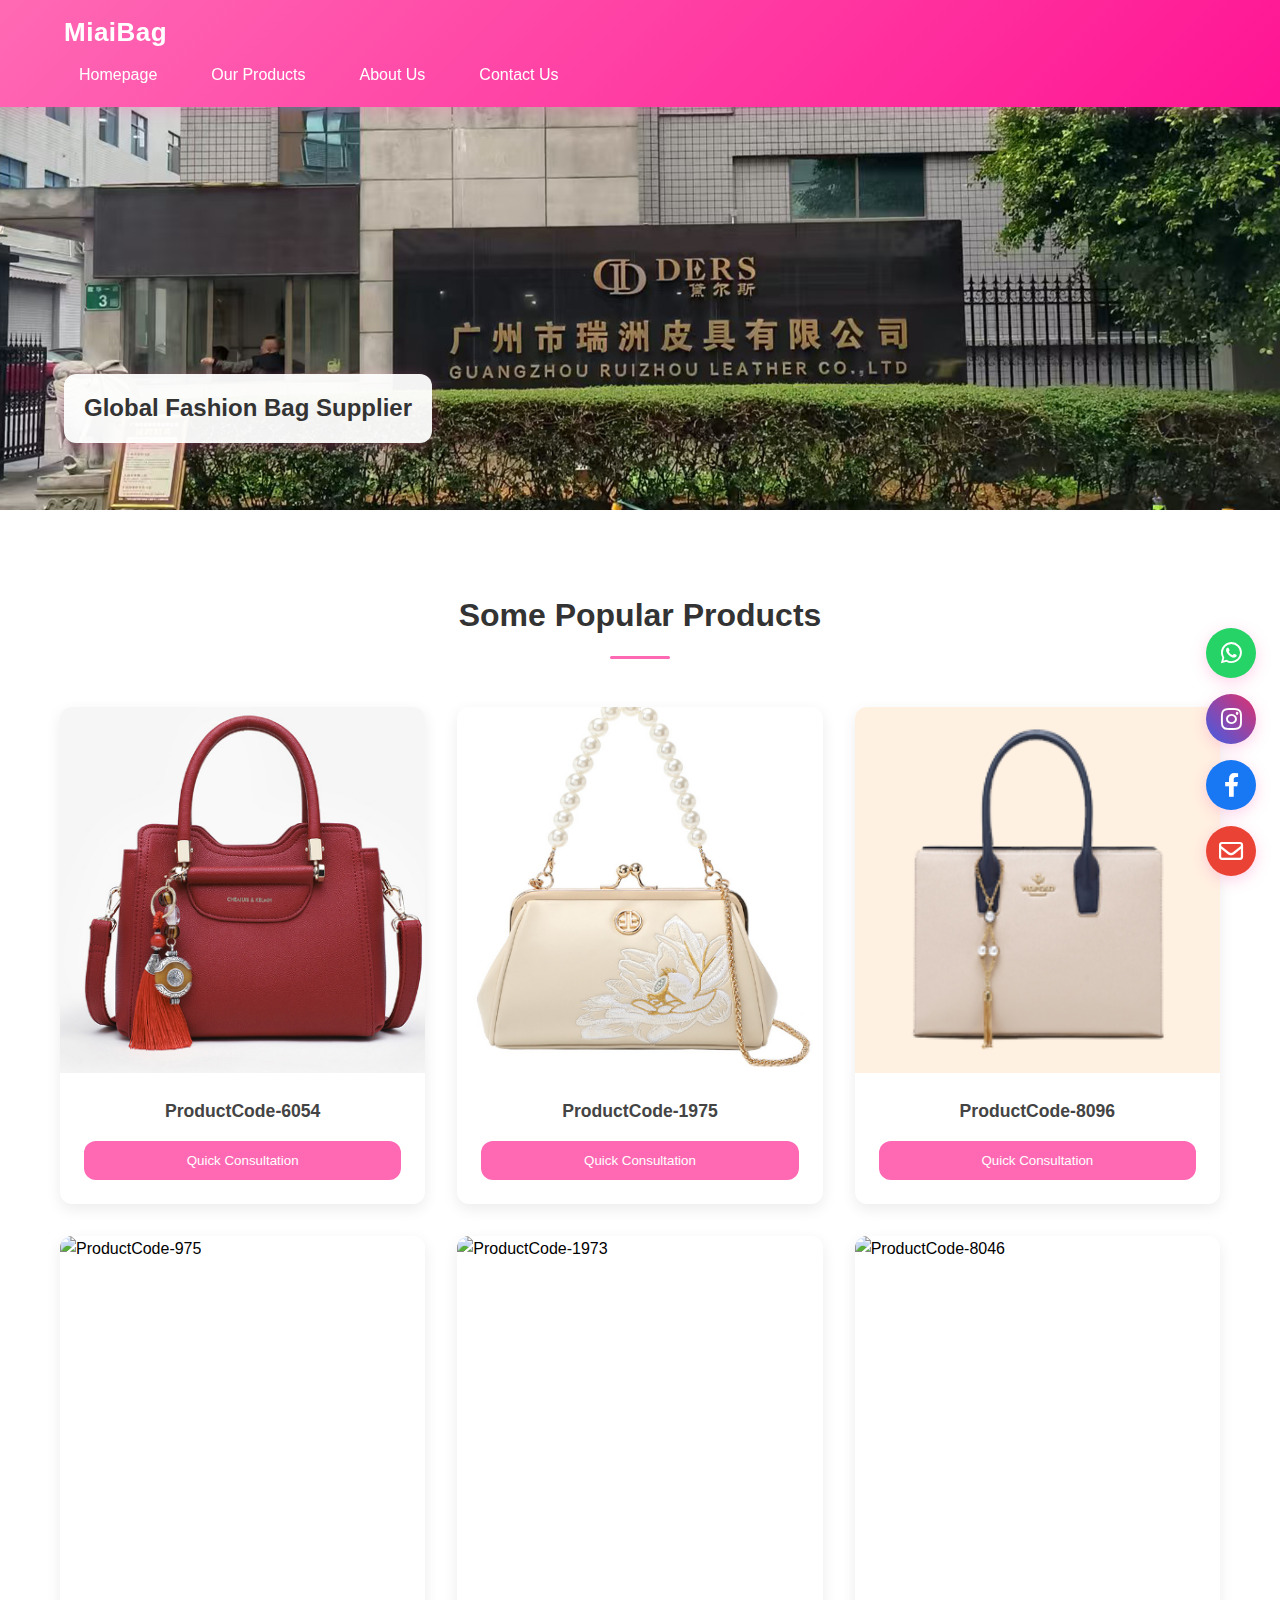
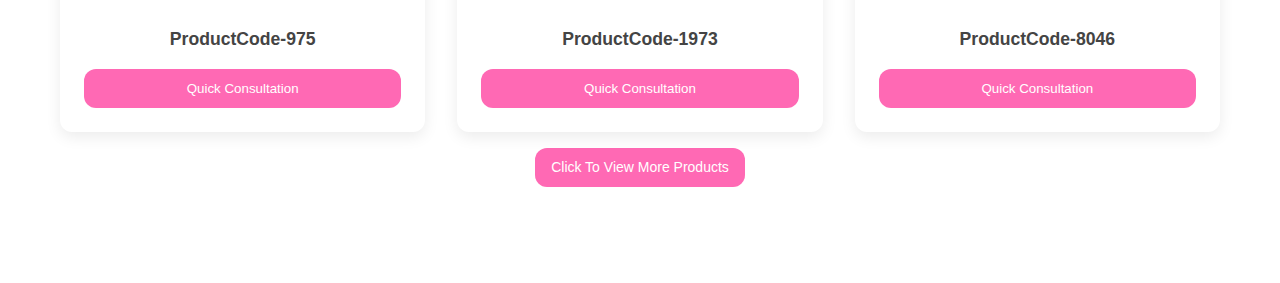
==== commit d3a55251: "Update index.html" ====
--- a/index.html
+++ b/index.html
@@ -48,7 +48,7 @@
     <!-- 轮播图 -->
     <div class="slider-container" id="home">
         <div class="slider">
-            <div class="slide" style="background-image: url('https://source.unsplash.com/random/1920x800?handbag,1')">
+            <div class="slide" style="background-image: url('images/banners/banner-1.png')">
                 <div class="slide-content">
                     <h1>Global Fashion Bag Supplier</h1>
                 </div>
@@ -170,4 +170,4 @@
     <script src="script.js"></script>
 </body>
 
-</html>+</html>
